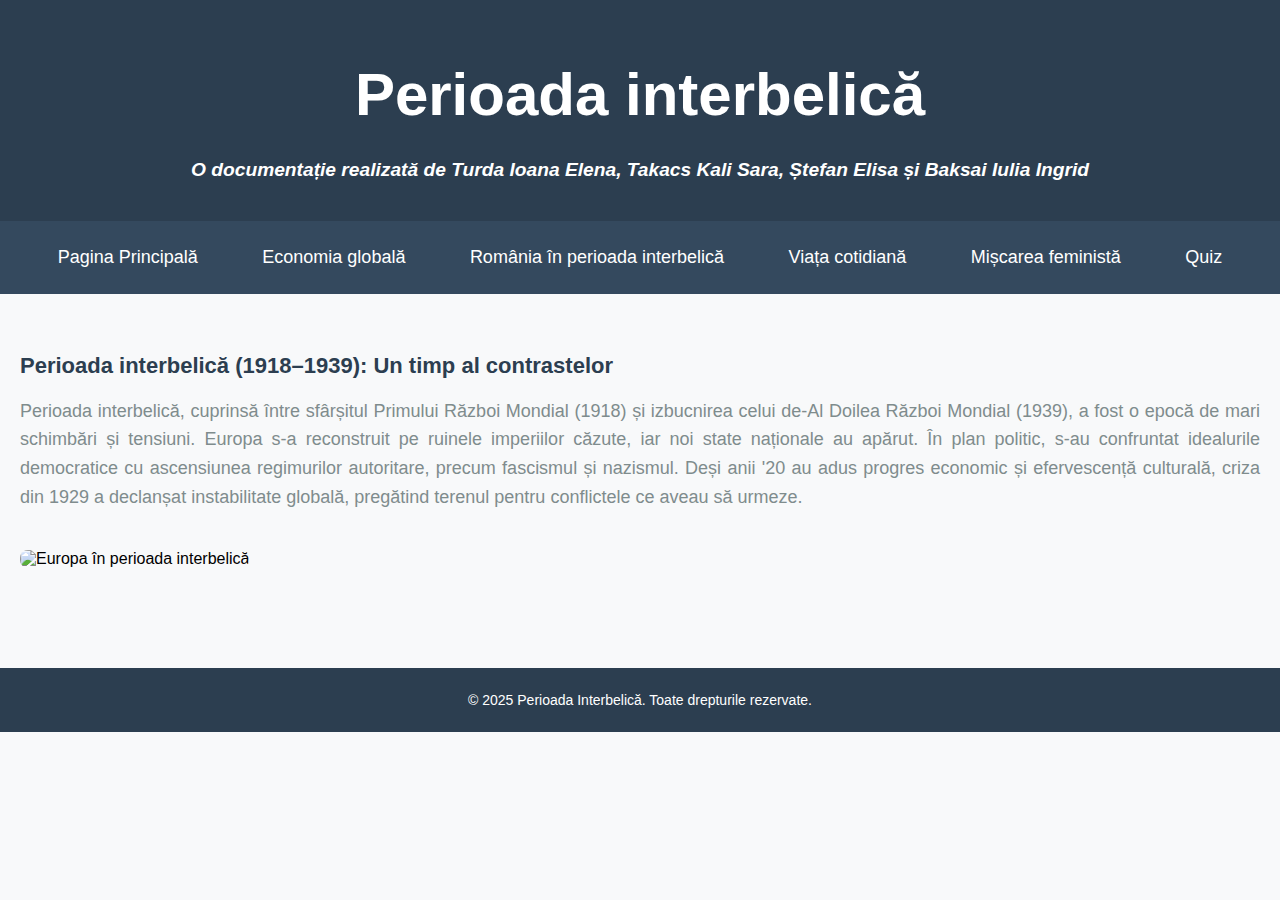
==== index.html @ 824a3606 "Add files via upload" ====
<!DOCTYPE html>
<html lang="ro">
<head>
    <meta charset="UTF-8">
    <meta name="viewport" content="width=device-width, initial-scale=1.0">
    <title>Perioada interbelică</title>
    <link rel="stylesheet" href="styles.css">
</head>
<body>
  <header>
    <h1>Perioada interbelică</h1>
    <h2 class="subtitlu">O documentație realizată de Turda Ioana Elena, Takacs Kali Sara, Ștefan Elisa și Baksai Iulia Ingrid</h2>
  </header>
    <nav>
        <ul>
            <li><a href="index.html">Pagina Principală</a></li>
            <li><a href="economie.html">Economia globală</a></li>
            <li><a href="romania.html">România în perioada interbelică</a></li>
            <li><a href="cotidian.html">Viața cotidiană</a></li>
            <li><a href="feminism.html">Mișcarea feministă</a></li>
            <li><a href="quiz.html">Quiz</a></li>
        </ul>
    </nav>
    <main>
        <section>
  <h2>Perioada interbelică (1918–1939): Un timp al contrastelor</h2>
  <p>Perioada interbelică, cuprinsă între sfârșitul Primului Război Mondial (1918) și izbucnirea celui de-Al Doilea Război Mondial (1939), a fost o epocă de mari schimbări și tensiuni. Europa s-a reconstruit pe ruinele imperiilor căzute, iar noi state naționale au apărut. În plan politic, s-au confruntat idealurile democratice cu ascensiunea regimurilor autoritare, precum fascismul și nazismul. Deși anii '20 au adus progres economic și efervescență culturală, criza din 1929 a declanșat instabilitate globală, pregătind terenul pentru conflictele ce aveau să urmeze.</p>

  <img src="https://assets.onecompiler.app/438yxzmdc/43ew3gf53/descarcare3.png" alt="Europa în perioada interbelică">
</section>
        </section>
    </main>
    <footer>
        <p>&copy; 2025 Perioada Interbelică. Toate drepturile rezervate.</p>
    </footer>
</body>
</html>
---- styles.css ----
/* Cursor personalizat */
body {
    font-family: 'Arial', sans-serif;
    margin: 0;
    padding: 0;
    background-color: #f8f9fa;
    cursor: url('https://example.com/custom-cursor.png'), auto; /* Folosește un cursor personalizat */
}

header {
    background-color: #2c3e50;
    color: white;
    padding: 20px;
    text-align: center;
    font-size: 24px;
    box-shadow: 0 4px 2px -2px gray;
}

header h1 {
  font-size: 2.5em; 
  font-weight: bold;
}

.subtitlu {
  font-size: 0.8em;
  font-style: italic;
  margin-top: -10px;
  margin-bottom: 20px;
}


nav {
    background-color: #34495e;
    padding: 10px 0;
}

nav ul {
    list-style-type: none;
    padding: 0;
    text-align: center;
}

nav ul li {
    display: inline;
    margin: 10px;
}

nav ul li a {
    text-decoration: none;
    color: white;
    font-size: 18px;
    padding: 10px 20px;
    border-radius: 5px;
    transition: background-color 0.3s ease;
}

nav ul li a:hover {
    background-color: #1abc9c;
    color: white;
}

/* Pagina principală și secțiuni */
main {
    padding: 20px;
    margin-top: 20px;
    text-align: justify;
}

section {
    margin-bottom: 40px;
}

section h2 {
    color: #2c3e50;
    font-size: 22px;
    margin-bottom: 10px;
}

section p {
    line-height: 1.6;
    font-size: 18px;
    color: #7f8c8d;
}

section img {
    border-radius: 8px;
    margin-top: 20px;
    width: 100%;
    height: auto;
}

/* Footer */
footer {
    background-color: #2c3e50;
    color: white;
    text-align: center;
    padding: 10px;
    font-size: 14px;
    margin-top: 40px;
}

/* Formularul de quiz */
form {
    background-color: #ecf0f1;
    padding: 20px;
    border-radius: 10px;
    box-shadow: 0 2px 10px rgba(0, 0, 0, 0.1);
    margin-top: 20px;
}

form h2 {
    color: #2c3e50;
}

form input[type="radio"] {
    margin-right: 10px;
}

form button {
    background-color: #3498db;
    color: white;
    font-size: 16px;
    padding: 10px 20px;
    border: none;
    border-radius: 5px;
    cursor: pointer;
    transition: background-color 0.3s ease;
}

form button:hover {
    background-color: #2980b9;
}

/* Mesaj de rezultat quiz */
#quiz-result {
    margin-top: 20px;
    font-size: 18px;
    font-weight: bold;
    text-align: center;
}

/* Feedback pe loc pentru fiecare întrebare */
.feedback {
    font-size: 16px;
    color: #e74c3c;
    margin-top: 10px;
}
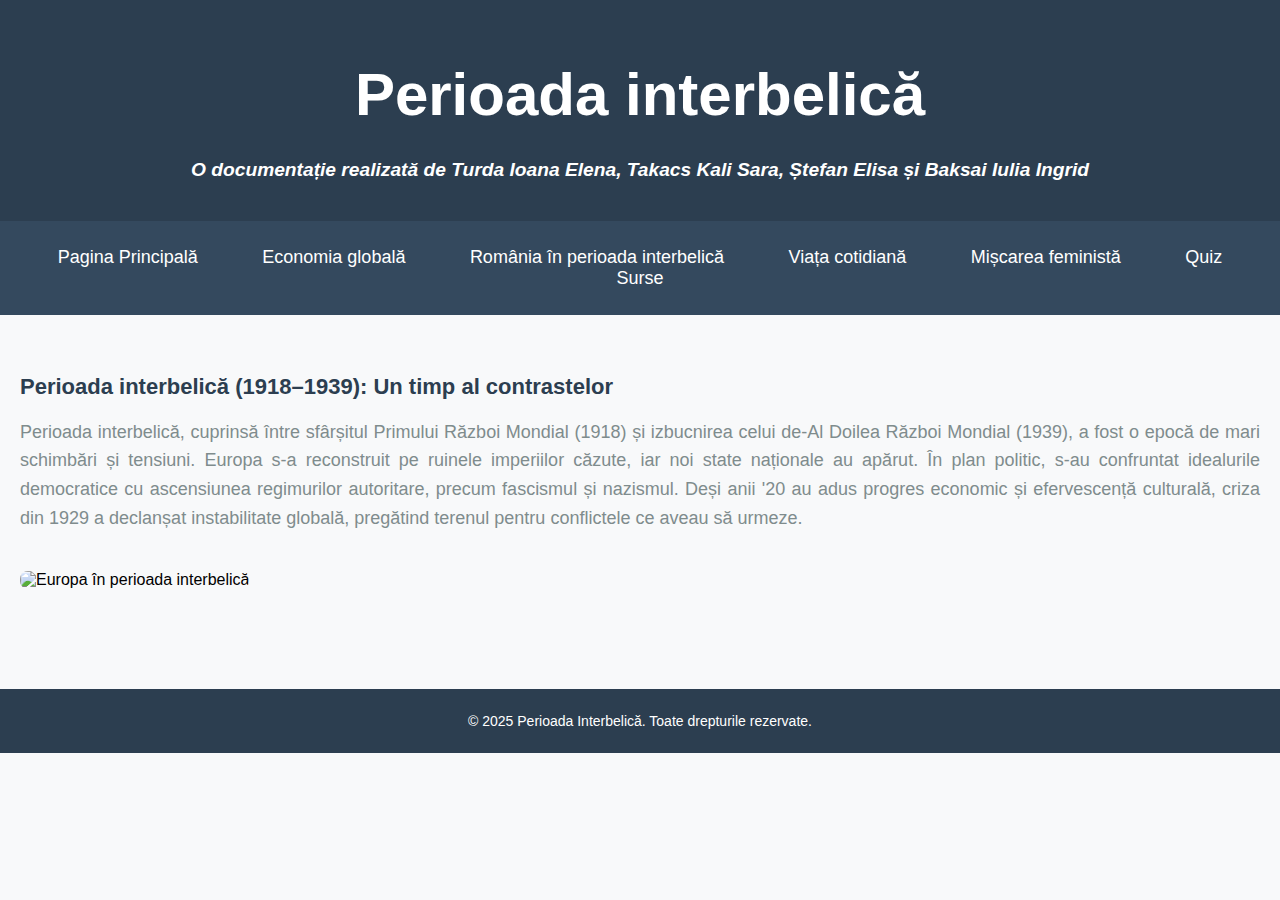
==== commit 368559c0: "index.html" ====
--- a/index.html
+++ b/index.html
@@ -19,6 +19,7 @@
             <li><a href="cotidian.html">Viața cotidiană</a></li>
             <li><a href="feminism.html">Mișcarea feministă</a></li>
             <li><a href="quiz.html">Quiz</a></li>
+            <li><a href="bibliografie.html">Surse</a></li>
         </ul>
     </nav>
     <main>
